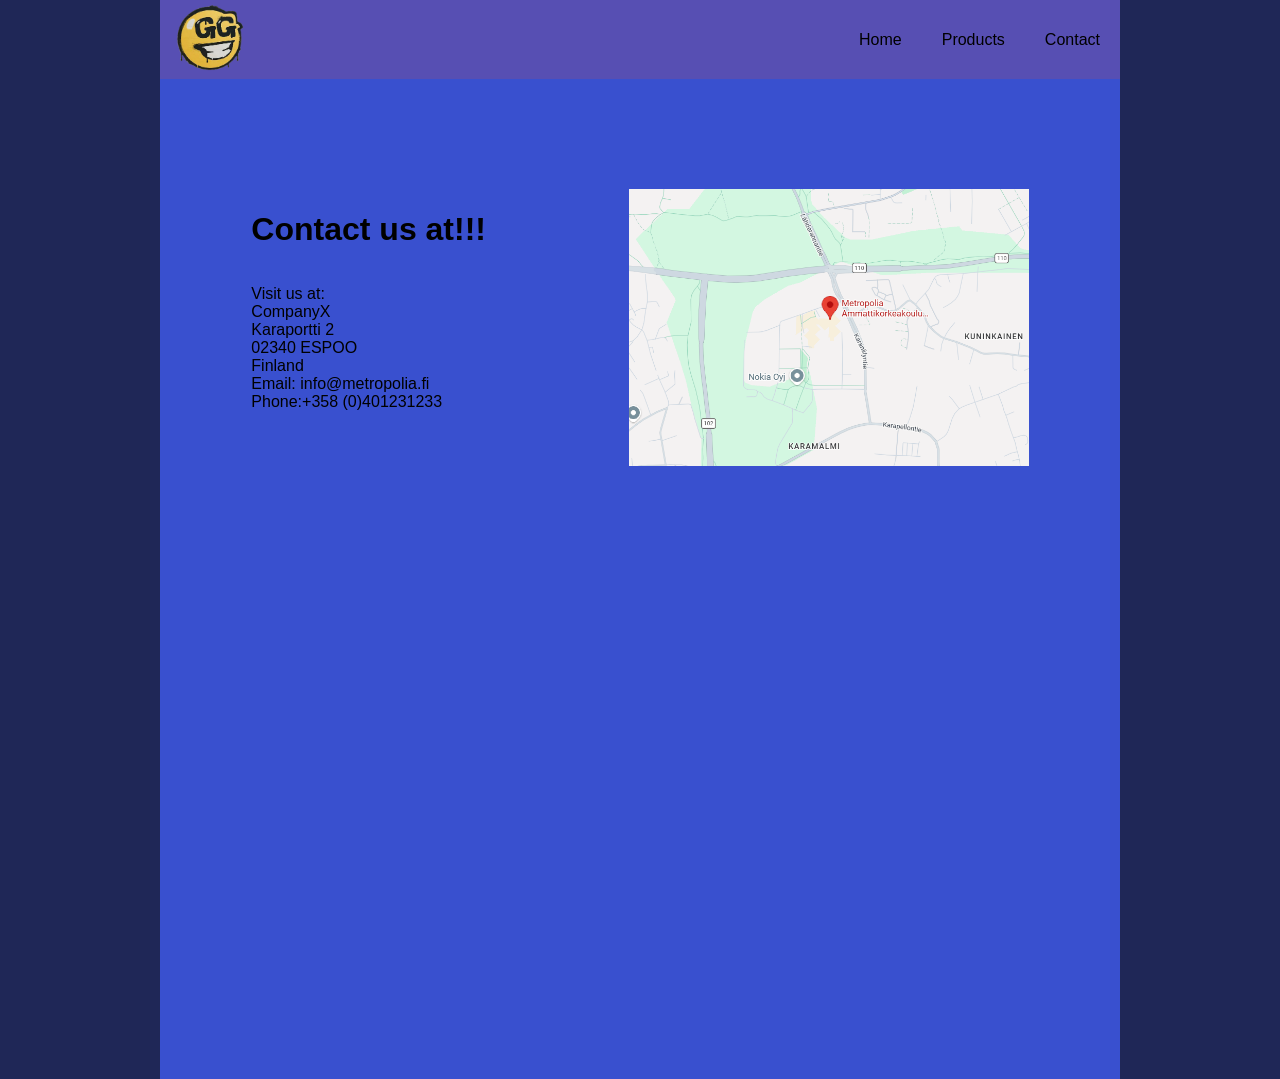
==== webdev/contact.html @ 7bb50436 "webdev" ====
<!doctype html>
<html lang="en">
    <head>
        <meta charset="UTF-8" />
        <meta name="viewport" content="width=device-width, initial-scale=1.0" />
        <title>Home</title>
        <link rel="stylesheet" href="styles.css" />
    </head>
    <body>
        <div class="wrapper">
            <nav>
                <a href="index.html"><img src="kuvat/gg.png" alt="Logo" /></a>
                <ul>
                    <li><a href="index.html">Home</a></li>
                    <li><a href="products.html">Products</a></li>
                    <li><a href="contact.html">Contact</a></li>
                </ul>
            </nav>
            <main>
                <div class="contact-content">
                    <div class="contact-info">
                        <h1>Contact us at!!!</h1>
                        <p>
                            Visit us at: <br />
                            CompanyX <br />
                            Karaportti 2 <br />
                            02340 ESPOO <br />
                            Finland <br />
                            Email: info@metropolia.fi <br />
                            Phone:+358 (0)401231233 <br />
                        </p>
                    </div>
                    <img src="kuvat/maps.png" alt="Google maps" />
                </div>
            </main>
        </div>
    </body>
</html>
---- webdev/styles.css ----
body {
    margin: 0;
    font-family: Arial, sans-serif;
    padding: 0;
}
.wrapper {
    display: flex;
    flex-direction: column;
    min-height: 100vh;

    padding-left: 10rem;
    padding-right: 10rem;
    background-color: rgb(31, 39, 87);
}

nav {
    display: flex;
    flex-direction: row;
    justify-content: space-between;
    background-color: rgb(87, 79, 179);
    padding: 0;
    margin: 0;
}
nav img {
    max-width: 100px;
    max-height: auto;
}
ul {
    list-style: none;
    display: flex;
    margin: 0;
}
ul li {
    background-color: rgb(87, 79, 179);
    display: flex;
    align-items: center;
    justify-content: center;
}
ul li a {
    display: flex;
    align-items: center;
    text-decoration: none;
    height: 100%;
    color: Black;
    padding: 20px;
}
ul li:hover {
    background-color: rgb(46, 37, 136);
}
main {
    display: flex;
    flex-direction: column;
    align-items: center;
    background: #3950cf;
    min-height: 100vh;
    padding: 20px;
    padding-top: 5rem;
}

.products {
    display: flex;
    flex-direction: row;
    flex-wrap: wrap;
    justify-content: space-between;
    gap: 30px;
}

.product {
    display: flex;
    flex-direction: column;
    justify-content: space-between;
    align-items: center;
    min-width: 200px;
    background-color: blueviolet;

    padding: 20px;
    border-radius: 10px;
}
.product img {
    max-width: 200px;
    height: auto;
}
.contact-content {
    display: flex;
    flex-direction: row;
    margin: 30px;
    min-width: 100%;
    justify-content: space-around;
}

.contact-info {
    display: flex;
    flex-direction: column;
}

.contact-info span {
    font-weight: bold;
    font-size: 1.2rem;
}
.contact-content img {
    max-width: 400px;
    max-height: auto;
}
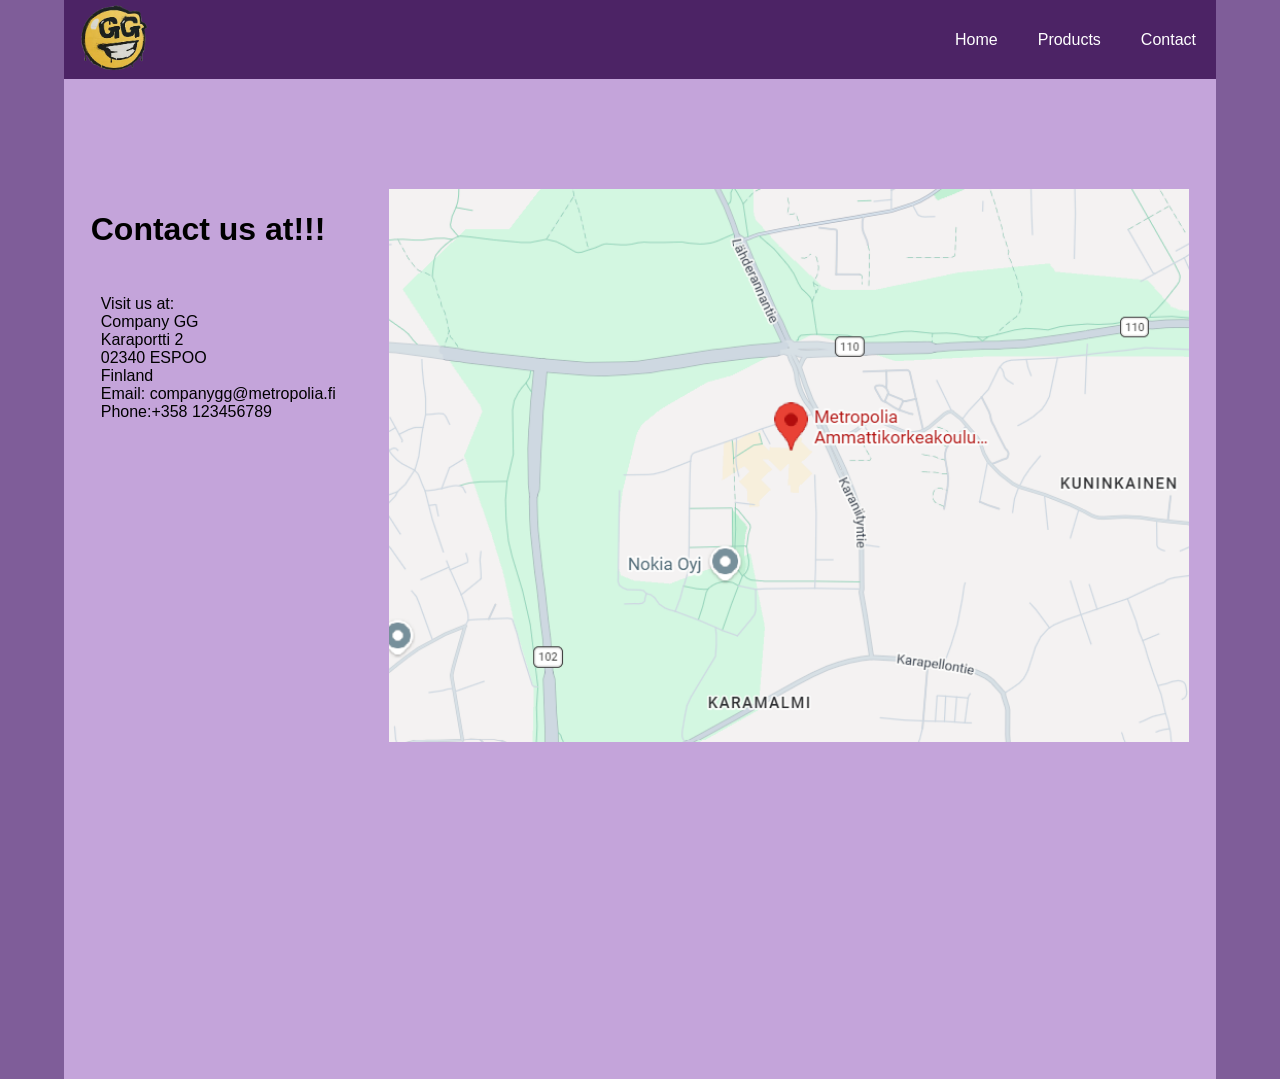
==== commit 5952a1fc: "värit" ====
--- a/webdev/contact.html
+++ b/webdev/contact.html
@@ -1,38 +1,38 @@
 <!doctype html>
 <html lang="en">
-    <head>
-        <meta charset="UTF-8" />
-        <meta name="viewport" content="width=device-width, initial-scale=1.0" />
-        <title>Home</title>
-        <link rel="stylesheet" href="styles.css" />
-    </head>
-    <body>
-        <div class="wrapper">
-            <nav>
-                <a href="index.html"><img src="kuvat/gg.png" alt="Logo" /></a>
-                <ul>
-                    <li><a href="index.html">Home</a></li>
-                    <li><a href="products.html">Products</a></li>
-                    <li><a href="contact.html">Contact</a></li>
-                </ul>
-            </nav>
-            <main>
-                <div class="contact-content">
-                    <div class="contact-info">
-                        <h1>Contact us at!!!</h1>
-                        <p>
-                            Visit us at: <br />
-                            CompanyX <br />
-                            Karaportti 2 <br />
-                            02340 ESPOO <br />
-                            Finland <br />
-                            Email: info@metropolia.fi <br />
-                            Phone:+358 (0)401231233 <br />
-                        </p>
-                    </div>
-                    <img src="kuvat/maps.png" alt="Google maps" />
-                </div>
-            </main>
+  <head>
+    <meta charset="UTF-8" />
+    <meta name="viewport" content="width=device-width, initial-scale=1.0" />
+    <title>Home</title>
+    <link rel="stylesheet" href="styles.css" />
+  </head>
+  <body>
+    <div class="wrapper">
+      <nav>
+        <a href="index.html"><img src="kuvat/gg.png" alt="Logo" /></a>
+        <ul>
+          <li><a href="index.html">Home</a></li>
+          <li><a href="products.html">Products</a></li>
+          <li><a href="contact.html">Contact</a></li>
+        </ul>
+      </nav>
+      <main>
+        <div class="contact-content">
+          <div class="contact-info">
+            <h1>Contact us at!!!</h1>
+            <p>
+              Visit us at: <br />
+              Company GG <br />
+              Karaportti 2 <br />
+              02340 ESPOO <br />
+              Finland <br />
+              Email: companygg@metropolia.fi <br />
+              Phone:+358 123456789 <br />
+            </p>
+          </div>
+          <img src="kuvat/maps.png" alt="Google maps" />
         </div>
-    </body>
+      </main>
+    </div>
+  </body>
 </html>
--- a/webdev/styles.css
+++ b/webdev/styles.css
@@ -2,22 +2,22 @@
     margin: 0;
     font-family: Arial, sans-serif;
     padding: 0;
+    color: Black;
 }
 .wrapper {
     display: flex;
     flex-direction: column;
     min-height: 100vh;
-
-    padding-left: 10rem;
-    padding-right: 10rem;
-    background-color: rgb(31, 39, 87);
+    padding-left: 5%;
+    padding-right: 5%;
+    background-color: #7F5D99;
 }
 
 nav {
     display: flex;
     flex-direction: row;
     justify-content: space-between;
-    background-color: rgb(87, 79, 179);
+    background-color: #4C2365;
     padding: 0;
     margin: 0;
 }
@@ -31,7 +31,7 @@
     margin: 0;
 }
 ul li {
-    background-color: rgb(87, 79, 179);
+    background-color: #4C2365;
     display: flex;
     align-items: center;
     justify-content: center;
@@ -41,17 +41,17 @@
     align-items: center;
     text-decoration: none;
     height: 100%;
-    color: Black;
+    color: white;
     padding: 20px;
 }
 ul li:hover {
-    background-color: rgb(46, 37, 136);
+    background-color: #7F5D99;
 }
 main {
     display: flex;
     flex-direction: column;
     align-items: center;
-    background: #3950cf;
+    background: #C4A4DA;
     min-height: 100vh;
     padding: 20px;
     padding-top: 5rem;
@@ -61,7 +61,7 @@
     display: flex;
     flex-direction: row;
     flex-wrap: wrap;
-    justify-content: space-between;
+    justify-content: space-around;
     gap: 30px;
 }
 
@@ -71,8 +71,8 @@
     justify-content: space-between;
     align-items: center;
     min-width: 200px;
-    background-color: blueviolet;
-
+    background-color: #9E7EB5;
+    max-width: 300px;
     padding: 20px;
     border-radius: 10px;
 }
@@ -83,14 +83,21 @@
 .contact-content {
     display: flex;
     flex-direction: row;
+    align-items: flex-start;
+    gap: 30px;
     margin: 30px;
-    min-width: 100%;
+    width: 100%;
     justify-content: space-around;
 }
 
 .contact-info {
     display: flex;
     flex-direction: column;
+    
+    min-width: 0;
+}
+.contact-info p {
+    padding: 10px;
 }
 
 .contact-info span {
@@ -98,6 +105,14 @@
     font-size: 1.2rem;
 }
 .contact-content img {
-    max-width: 400px;
-    max-height: auto;
+    flex: 1;
+    min-width: 0;
+    max-width: 800px;
+    height: auto;
 }
+
+main img {
+    max-width: 100%;
+    height: auto;
+}
+
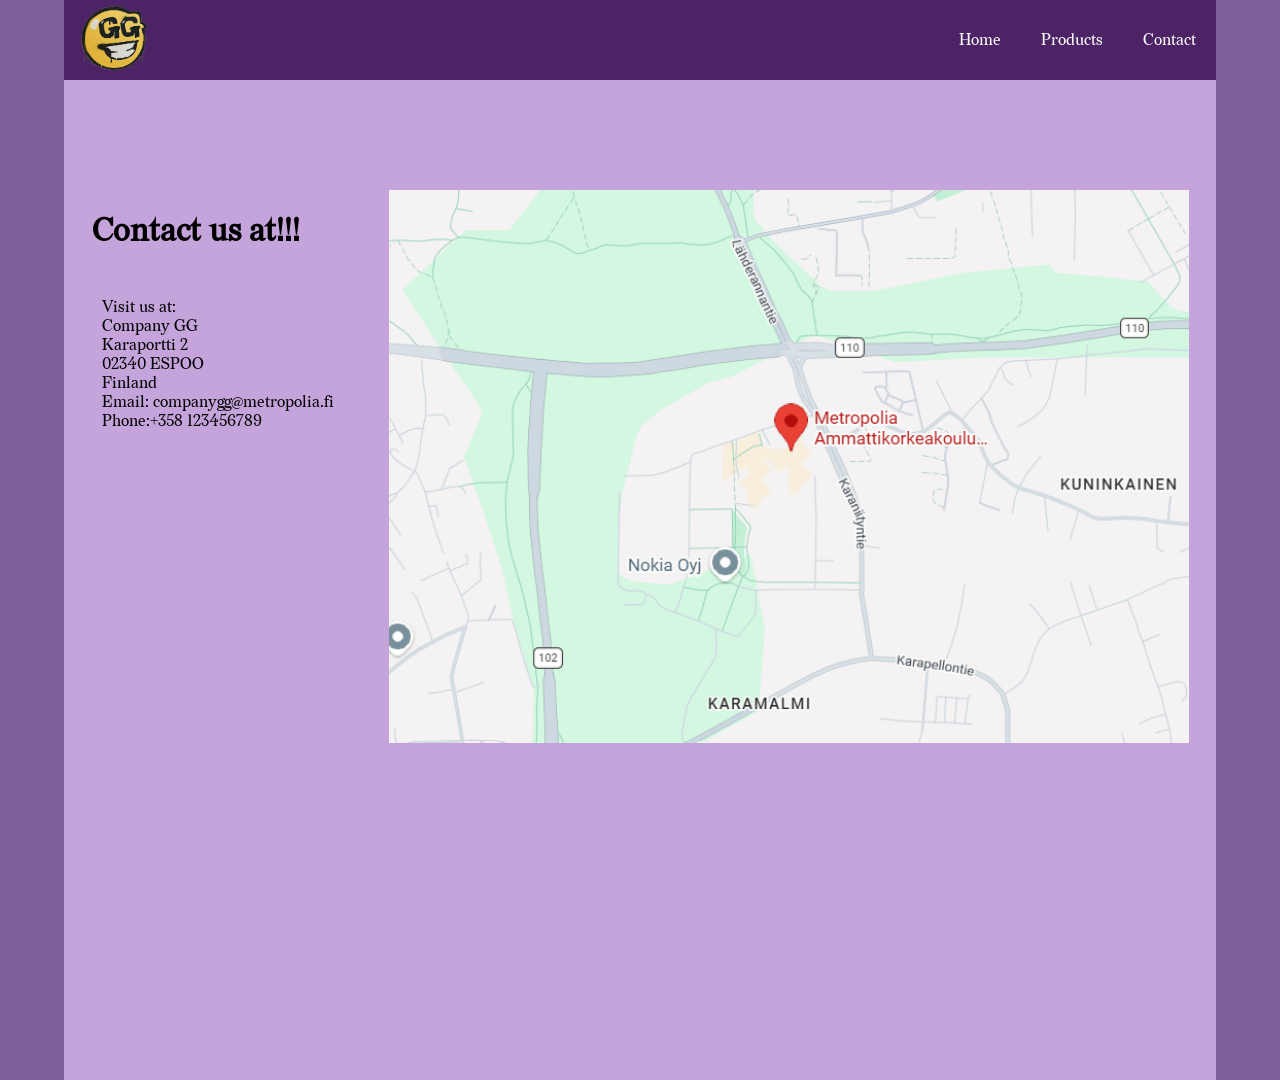
==== commit 46f6d86b: "webdev results and readme" ====
--- a/webdev/contact.html
+++ b/webdev/contact.html
@@ -1,15 +1,15 @@
 <!doctype html>
 <html lang="en">
   <head>
-    <meta charset="UTF-8" />
-    <meta name="viewport" content="width=device-width, initial-scale=1.0" />
+    <meta charset="UTF-8">
+    <meta name="viewport" content="width=device-width, initial-scale=1.0">
     <title>Home</title>
-    <link rel="stylesheet" href="styles.css" />
+    <link rel="stylesheet" href="styles.css">
   </head>
   <body>
     <div class="wrapper">
       <nav>
-        <a href="index.html"><img src="kuvat/gg.png" alt="Logo" /></a>
+        <a href="index.html"><img src="kuvat/gg.png" alt="Logo"></a>
         <ul>
           <li><a href="index.html">Home</a></li>
           <li><a href="products.html">Products</a></li>
@@ -21,16 +21,16 @@
           <div class="contact-info">
             <h1>Contact us at!!!</h1>
             <p>
-              Visit us at: <br />
-              Company GG <br />
-              Karaportti 2 <br />
-              02340 ESPOO <br />
-              Finland <br />
-              Email: companygg@metropolia.fi <br />
-              Phone:+358 123456789 <br />
+              Visit us at: <br>
+              Company GG <br>
+              Karaportti 2 <br>
+              02340 ESPOO <br>
+              Finland <br>
+              Email: companygg@metropolia.fi <br>
+              Phone:+358 123456789 <br>
             </p>
           </div>
-          <img src="kuvat/maps.png" alt="Google maps" />
+          <img src="kuvat/maps.png" alt="Google maps">
         </div>
       </main>
     </div>
--- a/webdev/styles.css
+++ b/webdev/styles.css
@@ -1,6 +1,11 @@
+@font-face {
+    font-family: "Redaction";
+    src: url("fonts/Redaction-Regular.ttf") format("truetype");
+}
+
 body {
     margin: 0;
-    font-family: Arial, sans-serif;
+    font-family: "Redaction", sans-serif;
     padding: 0;
     color: Black;
 }
